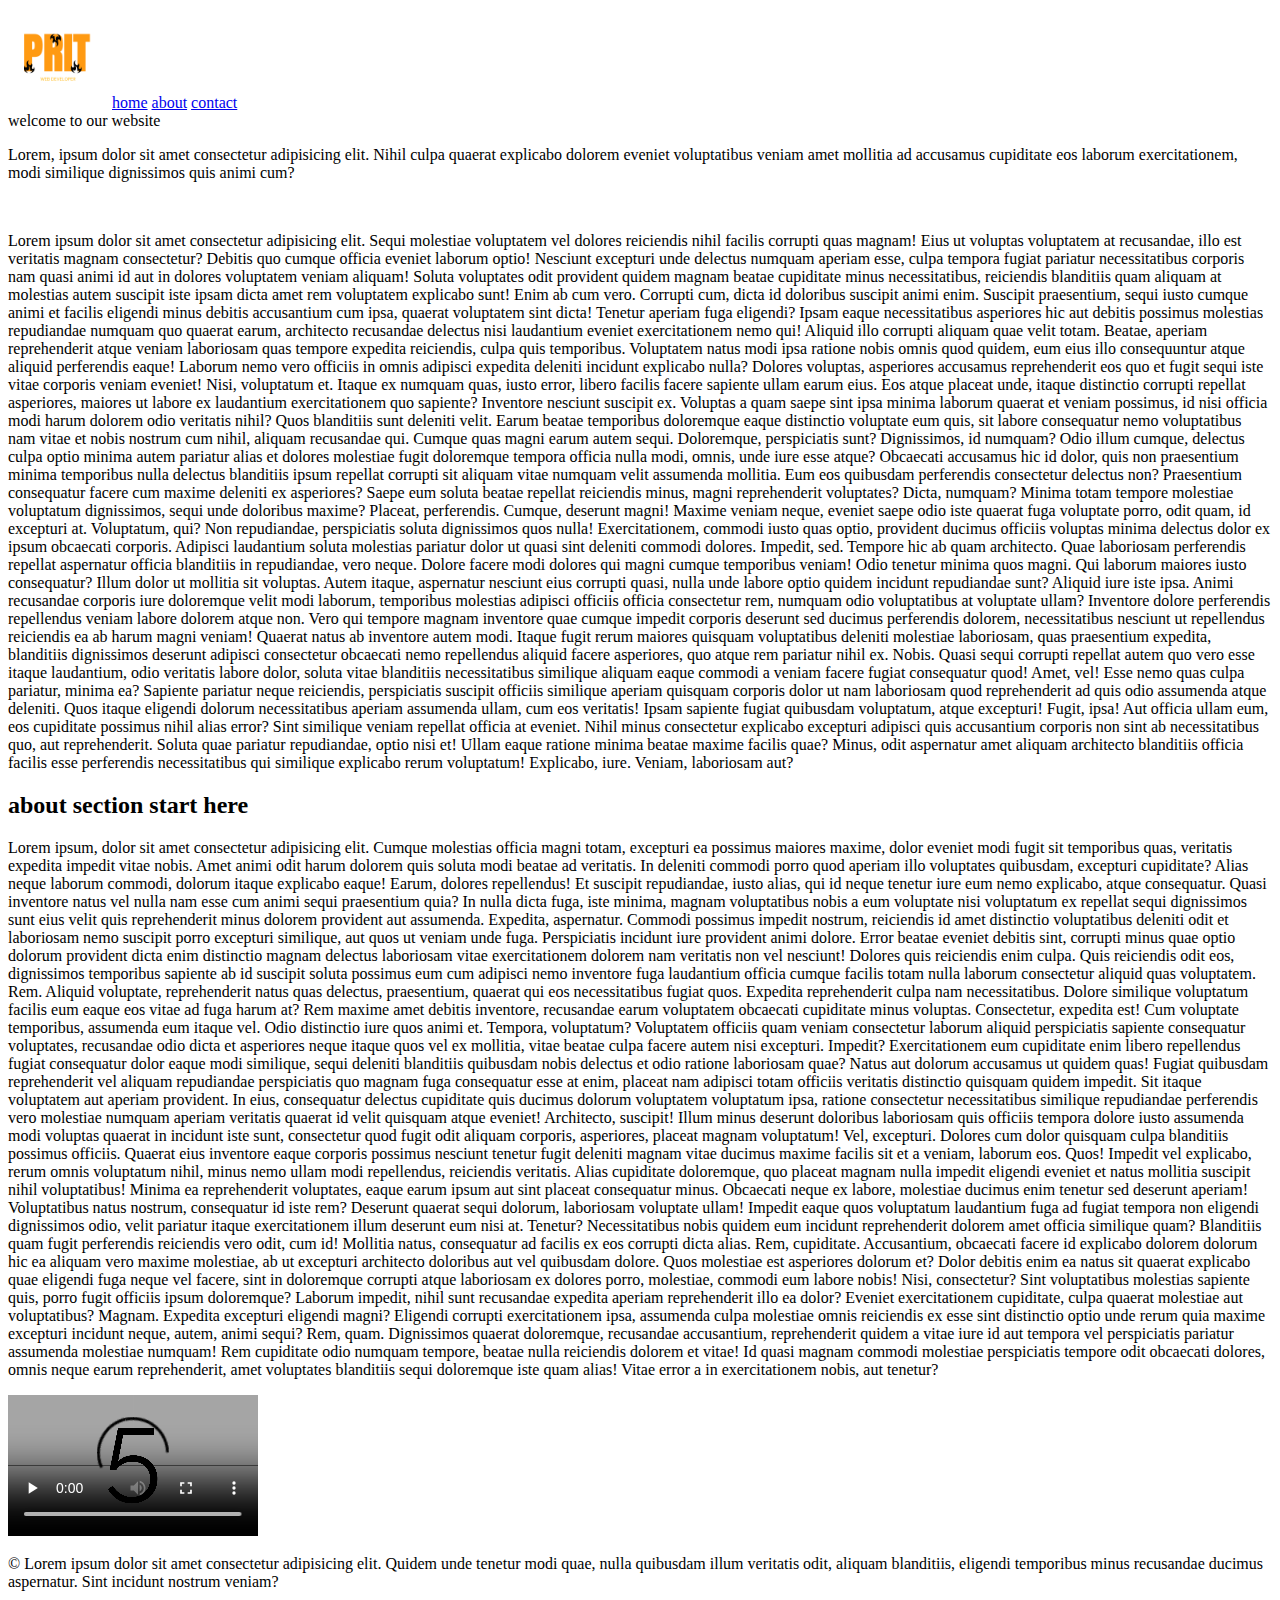
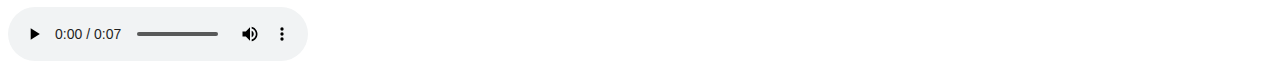
==== Exercises/index.html @ 66405731 "exercises complete" ====
<!DOCTYPE html>
<html lang="en">
<head>
    <meta charset="UTF-8">
    <meta name="viewport" content="width=device-width, initial-scale=1.0">
    <title>webpage</title>
    <link rel="stylesheet" href="./style.css">
</head>
<body>

<nav>

    <img src="./logo.png" alt="" height="100px" width="100px" >
    
        <a href="./index.html">home</a>
        <a href="#art1">about</a>
        <a href="#art2">contact</a>

 
</nav>
<header>
    welcome to our website
        </header>
       
<main>
    
    <p>Lorem, ipsum dolor sit amet consectetur adipisicing elit. Nihil culpa quaerat explicabo dolorem eveniet voluptatibus veniam amet mollitia ad accusamus cupiditate eos laborum exercitationem, modi similique dignissimos quis animi cum?</p>
    <br>
    <p>Lorem ipsum dolor sit amet consectetur adipisicing elit. Sequi molestiae voluptatem vel dolores reiciendis nihil facilis corrupti quas magnam! Eius ut voluptas voluptatem at recusandae, illo est veritatis magnam consectetur?
    Debitis quo cumque officia eveniet laborum optio! Nesciunt excepturi unde delectus numquam aperiam esse, culpa tempora fugiat pariatur necessitatibus corporis nam quasi animi id aut in dolores voluptatem veniam aliquam!
    Soluta voluptates odit provident quidem magnam beatae cupiditate minus necessitatibus, reiciendis blanditiis quam aliquam at molestias autem suscipit iste ipsam dicta amet rem voluptatem explicabo sunt! Enim ab cum vero.
    Corrupti cum, dicta id doloribus suscipit animi enim. Suscipit praesentium, sequi iusto cumque animi et facilis eligendi minus debitis accusantium cum ipsa, quaerat voluptatem sint dicta! Tenetur aperiam fuga eligendi?
    Ipsam eaque necessitatibus asperiores hic aut debitis possimus molestias repudiandae numquam quo quaerat earum, architecto recusandae delectus nisi laudantium eveniet exercitationem nemo qui! Aliquid illo corrupti aliquam quae velit totam.
    Beatae, aperiam reprehenderit atque veniam laboriosam quas tempore expedita reiciendis, culpa quis temporibus. Voluptatem natus modi ipsa ratione nobis omnis quod quidem, eum eius illo consequuntur atque aliquid perferendis eaque!
    Laborum nemo vero officiis in omnis adipisci expedita deleniti incidunt explicabo nulla? Dolores voluptas, asperiores accusamus reprehenderit eos quo et fugit sequi iste vitae corporis veniam eveniet! Nisi, voluptatum et.
    Itaque ex numquam quas, iusto error, libero facilis facere sapiente ullam earum eius. Eos atque placeat unde, itaque distinctio corrupti repellat asperiores, maiores ut labore ex laudantium exercitationem quo sapiente?
    Inventore nesciunt suscipit ex. Voluptas a quam saepe sint ipsa minima laborum quaerat et veniam possimus, id nisi officia modi harum dolorem odio veritatis nihil? Quos blanditiis sunt deleniti velit.
    Earum beatae temporibus doloremque eaque distinctio voluptate eum quis, sit labore consequatur nemo voluptatibus nam vitae et nobis nostrum cum nihil, aliquam recusandae qui. Cumque quas magni earum autem sequi.
    Doloremque, perspiciatis sunt? Dignissimos, id numquam? Odio illum cumque, delectus culpa optio minima autem pariatur alias et dolores molestiae fugit doloremque tempora officia nulla modi, omnis, unde iure esse atque?
    Obcaecati accusamus hic id dolor, quis non praesentium minima temporibus nulla delectus blanditiis ipsum repellat corrupti sit aliquam vitae numquam velit assumenda mollitia. Eum eos quibusdam perferendis consectetur delectus non?
    Praesentium consequatur facere cum maxime deleniti ex asperiores? Saepe eum soluta beatae repellat reiciendis minus, magni reprehenderit voluptates? Dicta, numquam? Minima totam tempore molestiae voluptatum dignissimos, sequi unde doloribus maxime?
    Placeat, perferendis. Cumque, deserunt magni! Maxime veniam neque, eveniet saepe odio iste quaerat fuga voluptate porro, odit quam, id excepturi at. Voluptatum, qui? Non repudiandae, perspiciatis soluta dignissimos quos nulla!
    Exercitationem, commodi iusto quas optio, provident ducimus officiis voluptas minima delectus dolor ex ipsum obcaecati corporis. Adipisci laudantium soluta molestias pariatur dolor ut quasi sint deleniti commodi dolores. Impedit, sed.
    Tempore hic ab quam architecto. Quae laboriosam perferendis repellat aspernatur officia blanditiis in repudiandae, vero neque. Dolore facere modi dolores qui magni cumque temporibus veniam! Odio tenetur minima quos magni.
    Qui laborum maiores iusto consequatur? Illum dolor ut mollitia sit voluptas. Autem itaque, aspernatur nesciunt eius corrupti quasi, nulla unde labore optio quidem incidunt repudiandae sunt? Aliquid iure iste ipsa.
    Animi recusandae corporis iure doloremque velit modi laborum, temporibus molestias adipisci officiis officia consectetur rem, numquam odio voluptatibus at voluptate ullam? Inventore dolore perferendis repellendus veniam labore dolorem atque non.
    Vero qui tempore magnam inventore quae cumque impedit corporis deserunt sed ducimus perferendis dolorem, necessitatibus nesciunt ut repellendus reiciendis ea ab harum magni veniam! Quaerat natus ab inventore autem modi.
    Itaque fugit rerum maiores quisquam voluptatibus deleniti molestiae laboriosam, quas praesentium expedita, blanditiis dignissimos deserunt adipisci consectetur obcaecati nemo repellendus aliquid facere asperiores, quo atque rem pariatur nihil ex. Nobis.
    Quasi sequi corrupti repellat autem quo vero esse itaque laudantium, odio veritatis labore dolor, soluta vitae blanditiis necessitatibus similique aliquam eaque commodi a veniam facere fugiat consequatur quod! Amet, vel!
    Esse nemo quas culpa pariatur, minima ea? Sapiente pariatur neque reiciendis, perspiciatis suscipit officiis similique aperiam quisquam corporis dolor ut nam laboriosam quod reprehenderit ad quis odio assumenda atque deleniti.
    Quos itaque eligendi dolorum necessitatibus aperiam assumenda ullam, cum eos veritatis! Ipsam sapiente fugiat quibusdam voluptatum, atque excepturi! Fugit, ipsa! Aut officia ullam eum, eos cupiditate possimus nihil alias error?
    Sint similique veniam repellat officia at eveniet. Nihil minus consectetur explicabo excepturi adipisci quis accusantium corporis non sint ab necessitatibus quo, aut reprehenderit. Soluta quae pariatur repudiandae, optio nisi et!
    Ullam eaque ratione minima beatae maxime facilis quae? Minus, odit aspernatur amet aliquam architecto blanditiis officia facilis esse perferendis necessitatibus qui similique explicabo rerum voluptatum! Explicabo, iure. Veniam, laboriosam aut?</p>

</main>


<article id="art1">
    <h2>about section start here</h2>
    <p>Lorem ipsum, dolor sit amet consectetur adipisicing elit. Cumque molestias officia magni totam, excepturi ea possimus maiores maxime, dolor eveniet modi fugit sit temporibus quas, veritatis expedita impedit vitae nobis.
    Amet animi odit harum dolorem quis soluta modi beatae ad veritatis. In deleniti commodi porro quod aperiam illo voluptates quibusdam, excepturi cupiditate? Alias neque laborum commodi, dolorum itaque explicabo eaque!
    Earum, dolores repellendus! Et suscipit repudiandae, iusto alias, qui id neque tenetur iure eum nemo explicabo, atque consequatur. Quasi inventore natus vel nulla nam esse cum animi sequi praesentium quia?
    In nulla dicta fuga, iste minima, magnam voluptatibus nobis a eum voluptate nisi voluptatum ex repellat sequi dignissimos sunt eius velit quis reprehenderit minus dolorem provident aut assumenda. Expedita, aspernatur.
    Commodi possimus impedit nostrum, reiciendis id amet distinctio voluptatibus deleniti odit et laboriosam nemo suscipit porro excepturi similique, aut quos ut veniam unde fuga. Perspiciatis incidunt iure provident animi dolore.
    Error beatae eveniet debitis sint, corrupti minus quae optio dolorum provident dicta enim distinctio magnam delectus laboriosam vitae exercitationem dolorem nam veritatis non vel nesciunt! Dolores quis reiciendis enim culpa.
    Quis reiciendis odit eos, dignissimos temporibus sapiente ab id suscipit soluta possimus eum cum adipisci nemo inventore fuga laudantium officia cumque facilis totam nulla laborum consectetur aliquid quas voluptatem. Rem.
    Aliquid voluptate, reprehenderit natus quas delectus, praesentium, quaerat qui eos necessitatibus fugiat quos. Expedita reprehenderit culpa nam necessitatibus. Dolore similique voluptatum facilis eum eaque eos vitae ad fuga harum at?
    Rem maxime amet debitis inventore, recusandae earum voluptatem obcaecati cupiditate minus voluptas. Consectetur, expedita est! Cum voluptate temporibus, assumenda eum itaque vel. Odio distinctio iure quos animi et. Tempora, voluptatum?
    Voluptatem officiis quam veniam consectetur laborum aliquid perspiciatis sapiente consequatur voluptates, recusandae odio dicta et asperiores neque itaque quos vel ex mollitia, vitae beatae culpa facere autem nisi excepturi. Impedit?
    Exercitationem eum cupiditate enim libero repellendus fugiat consequatur dolor eaque modi similique, sequi deleniti blanditiis quibusdam nobis delectus et odio ratione laboriosam quae? Natus aut dolorum accusamus ut quidem quas!
    Fugiat quibusdam reprehenderit vel aliquam repudiandae perspiciatis quo magnam fuga consequatur esse at enim, placeat nam adipisci totam officiis veritatis distinctio quisquam quidem impedit. Sit itaque voluptatem aut aperiam provident.
    In eius, consequatur delectus cupiditate quis ducimus dolorum voluptatem voluptatum ipsa, ratione consectetur necessitatibus similique repudiandae perferendis vero molestiae numquam aperiam veritatis quaerat id velit quisquam atque eveniet! Architecto, suscipit!
    Illum minus deserunt doloribus laboriosam quis officiis tempora dolore iusto assumenda modi voluptas quaerat in incidunt iste sunt, consectetur quod fugit odit aliquam corporis, asperiores, placeat magnam voluptatum! Vel, excepturi.
    Dolores cum dolor quisquam culpa blanditiis possimus officiis. Quaerat eius inventore eaque corporis possimus nesciunt tenetur fugit deleniti magnam vitae ducimus maxime facilis sit et a veniam, laborum eos. Quos!
    Impedit vel explicabo, rerum omnis voluptatum nihil, minus nemo ullam modi repellendus, reiciendis veritatis. Alias cupiditate doloremque, quo placeat magnam nulla impedit eligendi eveniet et natus mollitia suscipit nihil voluptatibus!
    Minima ea reprehenderit voluptates, eaque earum ipsum aut sint placeat consequatur minus. Obcaecati neque ex labore, molestiae ducimus enim tenetur sed deserunt aperiam! Voluptatibus natus nostrum, consequatur id iste rem?
    Deserunt quaerat sequi dolorum, laboriosam voluptate ullam! Impedit eaque quos voluptatum laudantium fuga ad fugiat tempora non eligendi dignissimos odio, velit pariatur itaque exercitationem illum deserunt eum nisi at. Tenetur?
    Necessitatibus nobis quidem eum incidunt reprehenderit dolorem amet officia similique quam? Blanditiis quam fugit perferendis reiciendis vero odit, cum id! Mollitia natus, consequatur ad facilis ex eos corrupti dicta alias.
    Rem, cupiditate. Accusantium, obcaecati facere id explicabo dolorem dolorum hic ea aliquam vero maxime molestiae, ab ut excepturi architecto doloribus aut vel quibusdam dolore. Quos molestiae est asperiores dolorum et?
    Dolor debitis enim ea natus sit quaerat explicabo quae eligendi fuga neque vel facere, sint in doloremque corrupti atque laboriosam ex dolores porro, molestiae, commodi eum labore nobis! Nisi, consectetur?
    Sint voluptatibus molestias sapiente quis, porro fugit officiis ipsum doloremque? Laborum impedit, nihil sunt recusandae expedita aperiam reprehenderit illo ea dolor? Eveniet exercitationem cupiditate, culpa quaerat molestiae aut voluptatibus? Magnam.
    Expedita excepturi eligendi magni? Eligendi corrupti exercitationem ipsa, assumenda culpa molestiae omnis reiciendis ex esse sint distinctio optio unde rerum quia maxime excepturi incidunt neque, autem, animi sequi? Rem, quam.
    Dignissimos quaerat doloremque, recusandae accusantium, reprehenderit quidem a vitae iure id aut tempora vel perspiciatis pariatur assumenda molestiae numquam! Rem cupiditate odio numquam tempore, beatae nulla reiciendis dolorem et vitae!
    Id quasi magnam commodi molestiae perspiciatis tempore odit obcaecati dolores, omnis neque earum reprehenderit, amet voluptates blanditiis sequi doloremque iste quam alias! Vitae error a in exercitationem nobis, aut tenetur?</p>
</article>
<video src="./videosample.mp4" width="250px" controls autoplay loop></video>

<br>

<footer>
    <p class="para"> &copy; Lorem ipsum dolor sit amet consectetur adipisicing elit. Quidem unde tenetur modi quae, nulla quibusdam illum veritatis odit, aliquam blanditiis, eligendi temporibus minus recusandae ducimus aspernatur. Sint incidunt nostrum veniam?</p>
   
</footer>
<audio src="audiosample.mp3" controls autoplay></audio>
</body>
</html>
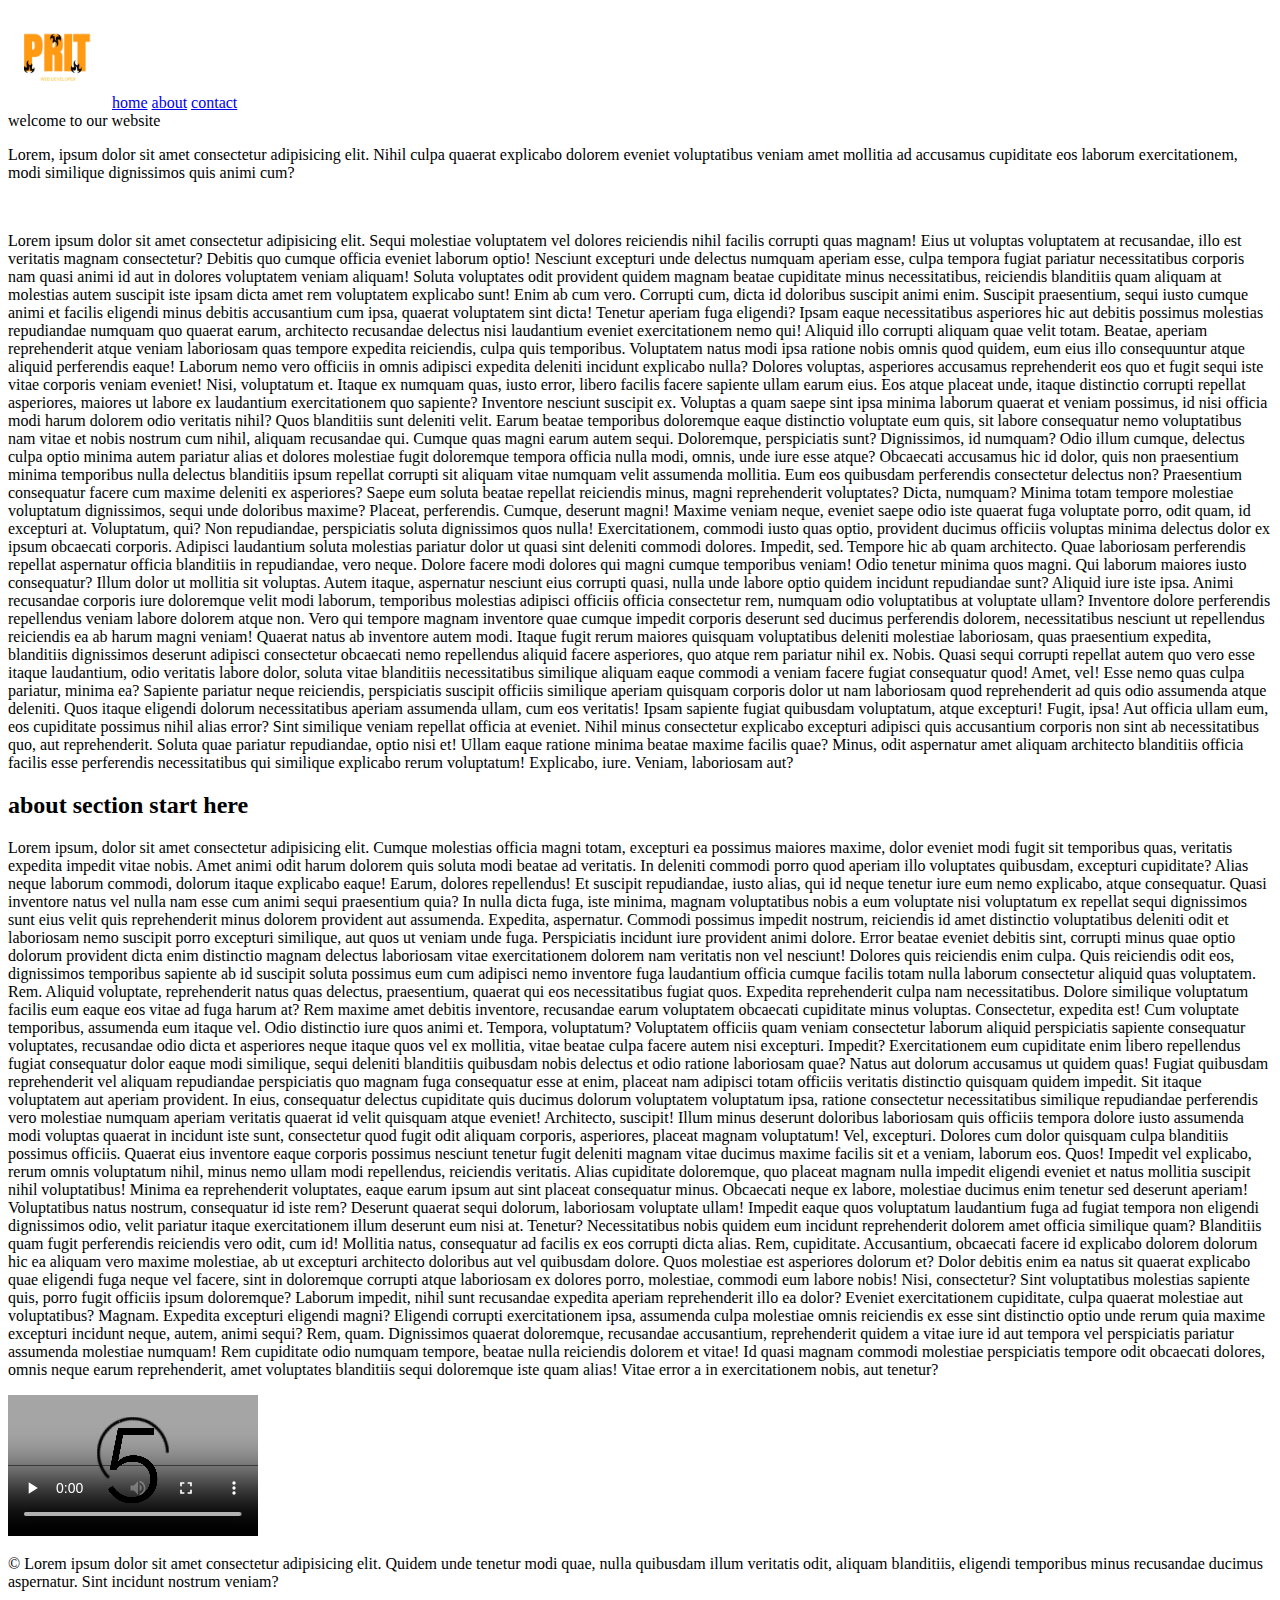
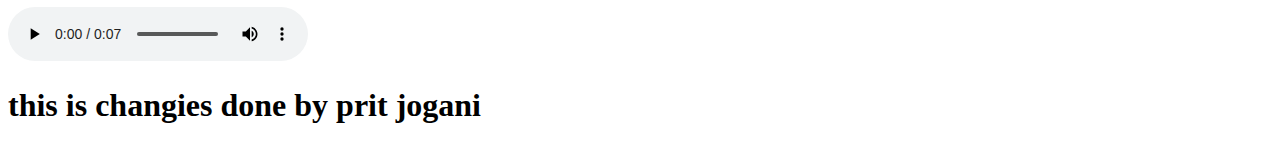
==== commit daa1cbfb: "check the git hub functionality" ====
--- a/Exercises/index.html
+++ b/Exercises/index.html
@@ -11,12 +11,11 @@
 <nav>
 
     <img src="./logo.png" alt="" height="100px" width="100px" >
-    
+
         <a href="./index.html">home</a>
         <a href="#art1">about</a>
         <a href="#art2">contact</a>
 
- 
 </nav>
 <header>
     welcome to our website
@@ -92,5 +91,7 @@
    
 </footer>
 <audio src="audiosample.mp3" controls autoplay></audio>
+
+<h1>this is changies done by prit jogani</h1>
 </body>
 </html>
--- a/Exercises/style.css
+++ b/Exercises/style.css
@@ -0,0 +1,2 @@
+
+
